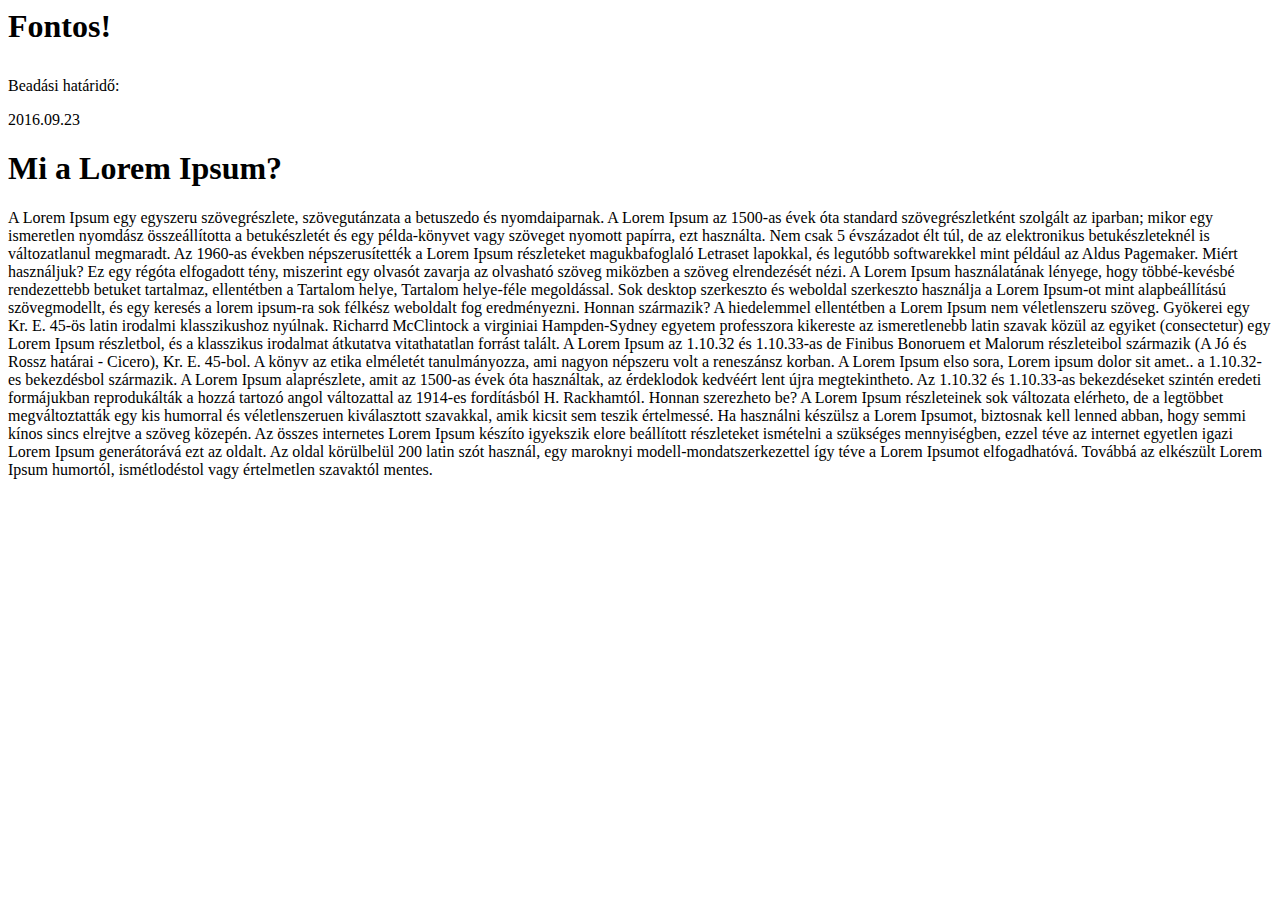
==== home.html @ 2f03abd6 "Add files via upload" ====
﻿<html lang="hu">
<head>
<meta charset="UTF-8">
<title>Kezdőlap</title>
<link rel="stylesheet" href="../css/css_home.css" ></link>
</head>

<body>
<div id="kezd">

<h1><p> Fontos!</p></h1>
<p>Beadási határidő:</p>
<p>2016.09.23</p>

</div>

<h1>Mi a Lorem Ipsum?</h1>
A Lorem Ipsum egy egyszeru szövegrészlete, szövegutánzata a betuszedo és nyomdaiparnak. A Lorem Ipsum az 1500-as évek óta standard szövegrészletként szolgált az iparban; mikor egy ismeretlen nyomdász összeállította a betukészletét és egy példa-könyvet vagy szöveget nyomott papírra, ezt használta. Nem csak 5 évszázadot élt túl, de az elektronikus betukészleteknél is változatlanul megmaradt. Az 1960-as években népszerusítették a Lorem Ipsum részleteket magukbafoglaló Letraset lapokkal, és legutóbb softwarekkel mint például az Aldus Pagemaker.

Miért használjuk?
Ez egy régóta elfogadott tény, miszerint egy olvasót zavarja az olvasható szöveg miközben a szöveg elrendezését nézi. A Lorem Ipsum használatának lényege, hogy többé-kevésbé rendezettebb betuket tartalmaz, ellentétben a Tartalom helye, Tartalom helye-féle megoldással. Sok desktop szerkeszto és weboldal szerkeszto használja a Lorem Ipsum-ot mint alapbeállítású szövegmodellt, és egy keresés a lorem ipsum-ra sok félkész weboldalt fog eredményezni.


Honnan származik?
A hiedelemmel ellentétben a Lorem Ipsum nem véletlenszeru szöveg. Gyökerei egy Kr. E. 45-ös latin irodalmi klasszikushoz nyúlnak. Richarrd McClintock a virginiai Hampden-Sydney egyetem professzora kikereste az ismeretlenebb latin szavak közül az egyiket (consectetur) egy Lorem Ipsum részletbol, és a klasszikus irodalmat átkutatva vitathatatlan forrást talált. A Lorem Ipsum az 1.10.32 és 1.10.33-as de Finibus Bonoruem et Malorum részleteibol származik (A Jó és Rossz határai - Cicero), Kr. E. 45-bol. A könyv az etika elméletét tanulmányozza, ami nagyon népszeru volt a reneszánsz korban. A Lorem Ipsum elso sora, Lorem ipsum dolor sit amet.. a 1.10.32-es bekezdésbol származik.

A Lorem Ipsum alaprészlete, amit az 1500-as évek óta használtak, az érdeklodok kedvéért lent újra megtekintheto. Az 1.10.32 és 1.10.33-as bekezdéseket szintén eredeti formájukban reprodukálták a hozzá tartozó angol változattal az 1914-es fordításból H. Rackhamtól.

Honnan szerezheto be?
A Lorem Ipsum részleteinek sok változata elérheto, de a legtöbbet megváltoztatták egy kis humorral és véletlenszeruen kiválasztott szavakkal, amik kicsit sem teszik értelmessé. Ha használni készülsz a Lorem Ipsumot, biztosnak kell lenned abban, hogy semmi kínos sincs elrejtve a szöveg közepén. Az összes internetes Lorem Ipsum készíto igyekszik elore beállított részleteket ismételni a szükséges mennyiségben, ezzel téve az internet egyetlen igazi Lorem Ipsum generátorává ezt az oldalt. Az oldal körülbelül 200 latin szót használ, egy maroknyi modell-mondatszerkezettel így téve a Lorem Ipsumot elfogadhatóvá. Továbbá az elkészült Lorem Ipsum humortól, ismétlodéstol vagy értelmetlen szavaktól mentes.
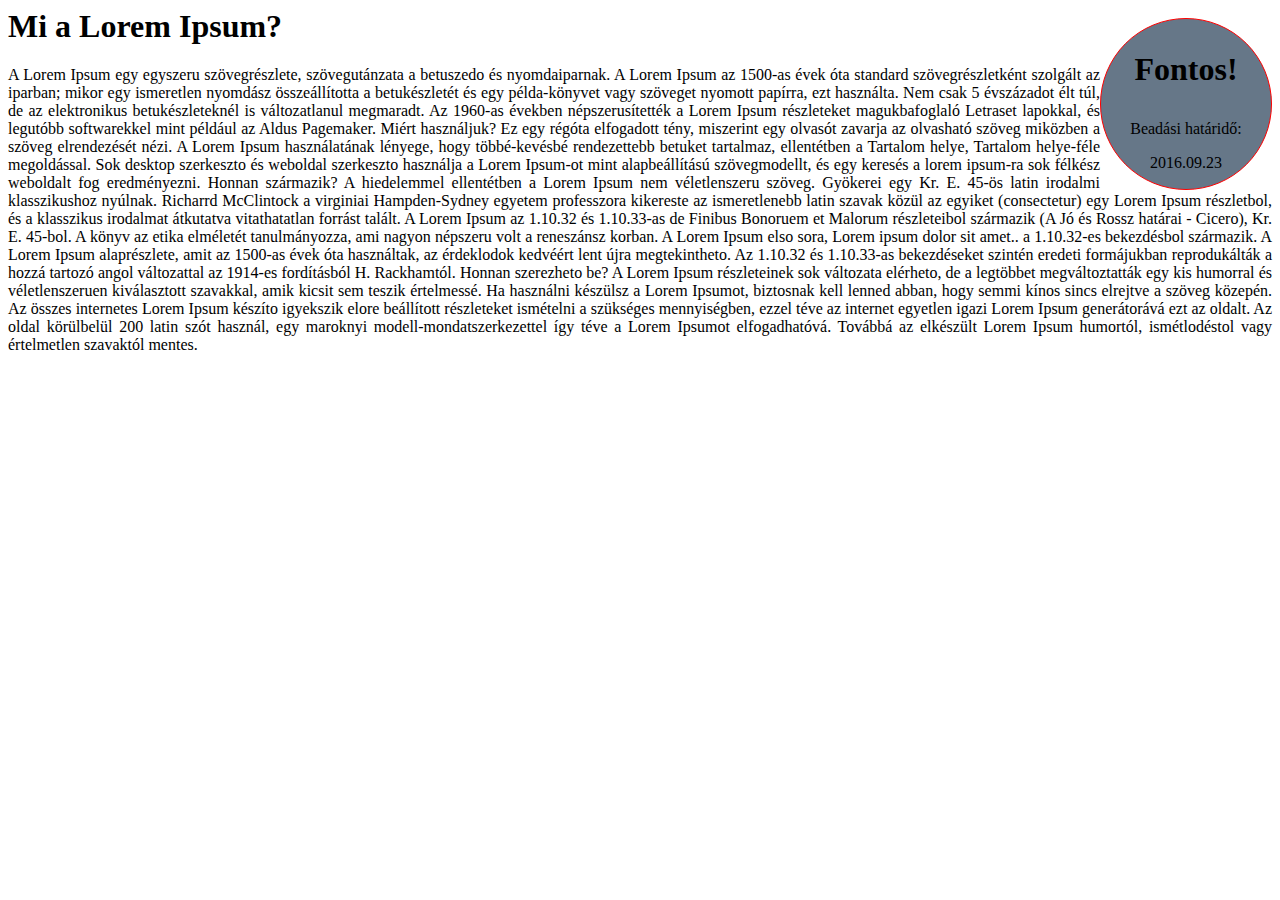
==== commit 1e79a7e4: "Update home.html" ====
--- a/home.html
+++ b/home.html
@@ -2,7 +2,7 @@
 <head>
 <meta charset="UTF-8">
 <title>Kezdőlap</title>
-<link rel="stylesheet" href="../css/css_home.css" ></link>
+<link rel="stylesheet" href="css_home.css" ></link>
 </head>
 
 <body>
--- a/css_home.css
+++ b/css_home.css
@@ -0,0 +1,17 @@
+body {
+text-align:justify;
+}
+
+#kezd {
+width:170px;
+height:170px;
+background: #667788;
+float: right;
+position: relative;
+    top: 10px;
+text-align:center;
+border-radius: 150px;
+border: 1px solid red;
+
+
+}
